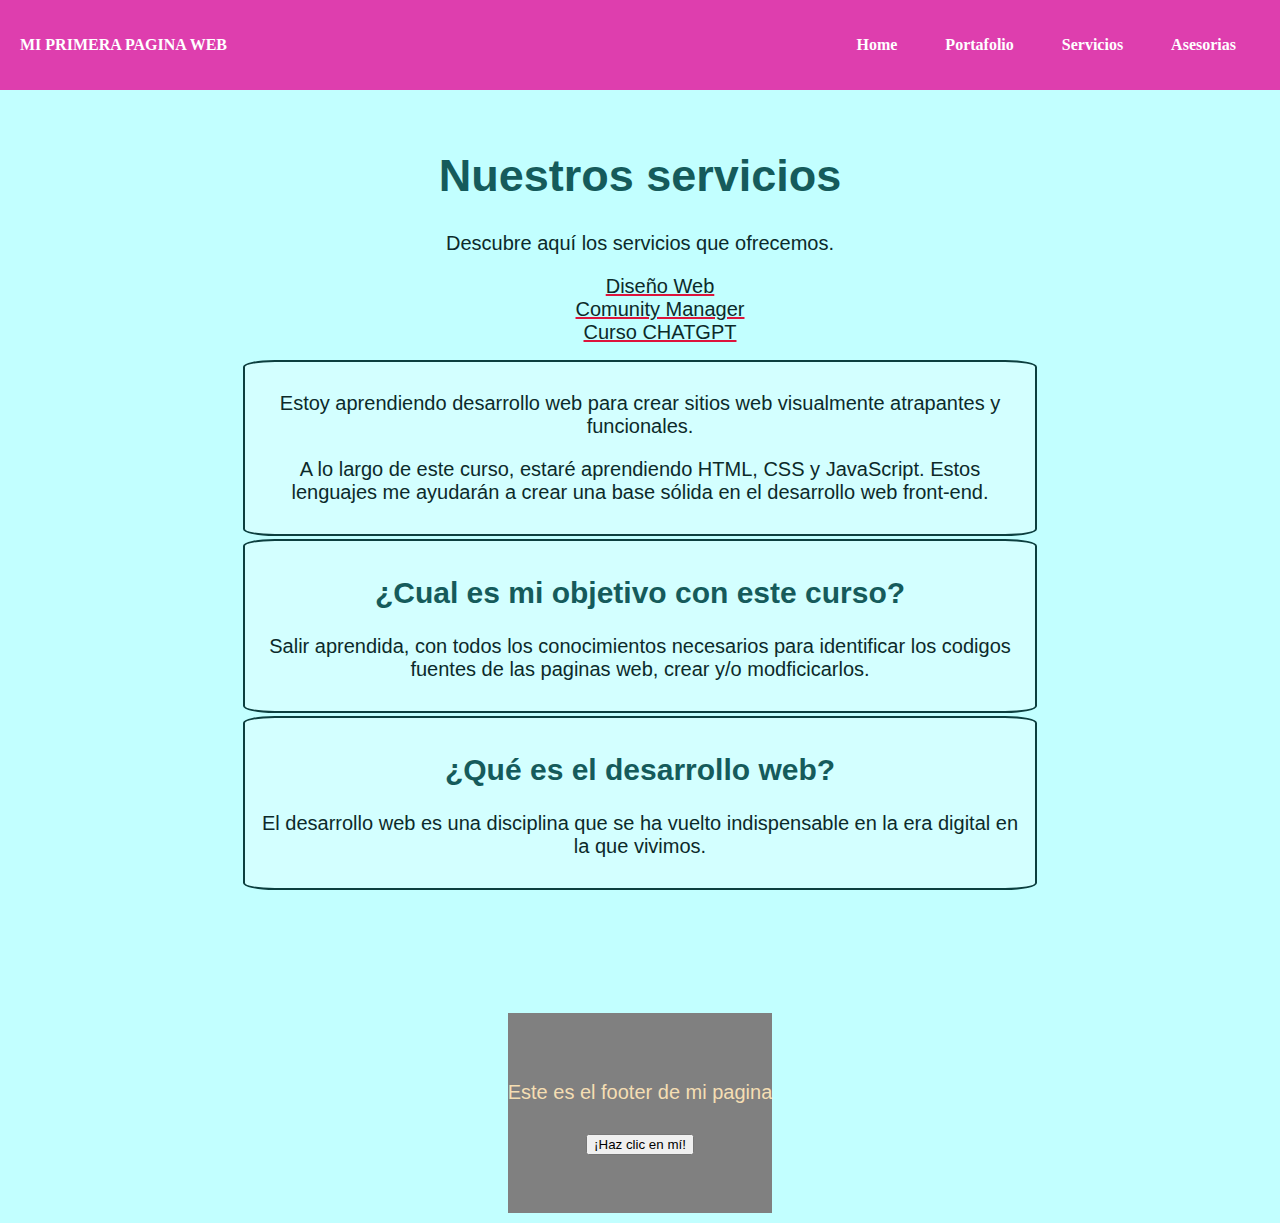
==== Servicios.html @ 5d318fa5 "Initial commit" ====
<!DOCTYPE html>
<html>

<head>
    <meta charset="UTF-8" />
    <title>Mi primera pagina web</title>
    <link rel="stylesheet" href="style.css">
    <meta name= "viewport" content= "width=device-width, initial-scale=1" >

</head>

<body>
    <header>
    <div class="container-nav">
        <nav class="navbar" role="navigation">

            <a href="#" class="brand">MI PRIMERA PAGINA WEB</a>
            <ul class="nav-links">
                <li><a href="index.html">Home</a></li>
                <li><a href="Portafolio.html">Portafolio</a></li>
                <li><a href="Servicios.html">Servicios</a></li>
                <li><a href="Asesorias.html">Asesorias</a></li>
            </ul>
        </nav>
        <button class="button-menu-toggle">Menu</button>
    </div>
</header>

<main>
    <div class="container">
       

        <h1>Nuestros servicios</h1>
        <p>Descubre aquí los servicios que ofrecemos.</p>
        <ul>
          <li>Diseño Web</li>
          <li>Comunity Manager</li>
          <li>Curso CHATGPT</li>
        </ul>
  

        <section>
            <p>Estoy aprendiendo desarrollo web para crear sitios web visualmente atrapantes y funcionales.</p>
            <p>A lo largo de este curso, estaré aprendiendo HTML, CSS y JavaScript. Estos lenguajes me ayudarán a
                crear
                una base sólida en el desarrollo web front-end.</p>

        </section>

        <section>
            <h2>¿Cual es mi objetivo con este curso? </h2>
            <p>Salir aprendida, con todos los conocimientos necesarios para identificar los codigos fuentes de las
                paginas web, crear y/o modficicarlos. </p>

        </section>

        <section>

            <h2>¿Qué es el desarrollo web? </h2>
            <p>El desarrollo web es una disciplina que se ha vuelto indispensable en la era digital en la que
                vivimos.
            </p>
        </section>

    </div>

    
    <footer>

        <!-- ...... BOTON DE ALERTA JavaScript -->
        <p>Este es el footer de mi pagina</p>

        <button onClick="showAlert()" aria-label="Haz clic en mí">¡Haz clic en mí!</button>


    </footer>

    <script src="script.js"></script>
</main>

</body>

</html>
---- style.css ----
body {
    background-color: rgb(194, 255, 255);
    margin: 0;
}


.container {
    max-width: 800px;
    margin: auto;
    padding: 20px;


}

main, form, button {
    display: flex;
    flex-wrap: wrap;
    margin: 10px;
    flex-direction: column;
    align-items: center;

}






h1 {
    color: rgb(21, 91, 91);
    font-family: sans-serif;
    font-size: 45px;
    text-align: center;
}

h2 {
    color: rgb(21, 91, 91);
    font-family: sans-serif;
    font-size: 30px;
    text-align: center;
}

.nombre p {
    color: rgb(12, 42, 42);
    font-size: 27px;
    text-align: center;
    font-family: sans-serif;

}

p {
    color: rgb(12, 42, 42);
    font-size: 20px;
    text-align: center;
    font-family: arial;

}



section {

    flex: 1;
    padding: 10px;
    border: 2px solid rgb(12, 63, 63);
    border-radius: 4%;
    margin: 3px;
    background-color: rgba(255, 255, 255, 0.29);
    align-items: center;


}




@media (max-width: 600px) {
    .column {
        flex: 100%;
    }
}

/* MENU DE NAVEGACION */

.container-nav {
    display: flex;
    padding: 20px;
    height: 50px;
    background-color: rgb(222, 62, 174);

}


.navbar {
    display: flex;
    justify-content: space-between;
    width: 100%;

}


.brand {
    display: flex;
    align-items: center;

}


li>a {
    padding: 8px 24px;

}


li {
    list-style-type: none;

}


a {
    color: white;
    font-weight: 600;
    text-decoration: none;
}


.nav-links {
    display: flex;
    align-items: center;

}


.button-menu-toggle {
    display: none;
}

main li{
  
    display: flex;
    flex-direction: column;
    color: rgb(12, 42, 42);
    font-size: 20px;
    text-align: center;
    font-family: arial;
    text-decoration:underline crimson;
    


}



.img-container {
    display: flex;
    flex-wrap: wrap;
    justify-content: center;
    gap: 20px;
    /* Centra horizontalmente la imagen */
}







@media (max-width: 600px) {
    .column {
        flex: 100%;
    }
}


/* MENU ADAPTABLE ACA */

@media (max-width: 768px) {
    .column {
        flex: 100%;
    }



    .nav-links {
        display: none;
    }


    .button-menu-toggle {
        display: block;
        background-color: white;
        border: none;
        border-radius: 50px;
        padding: 0 24px;
        font-family: monospace;
        font-weight: bold;
        font-size: 20px;
    }

    .nav-links.nav-links-responsive {
        position: absolute;
        display: flex;
        background-color: rgba(21, 69, 69, 0.95);
        width: 100%;
        height: 80%;
        top: 50px;
        left: 0;
        flex-direction: column;
        padding-top: 200px;
        align-items: center;
        gap: 60px;
        font-size: 40px;


    }

    .img-container {
        flex-direction: column;
        padding: 10px;
        gap: 5px;
    }

}

footer {
    display: flex;
    flex-direction: column;
    align-items: center;
    justify-content: center;    margin: 100px 0px 0px 0px;

    min-height: 200px;
    background-color: grey;
text-align: center;
}

footer p {

    color: wheat;

}
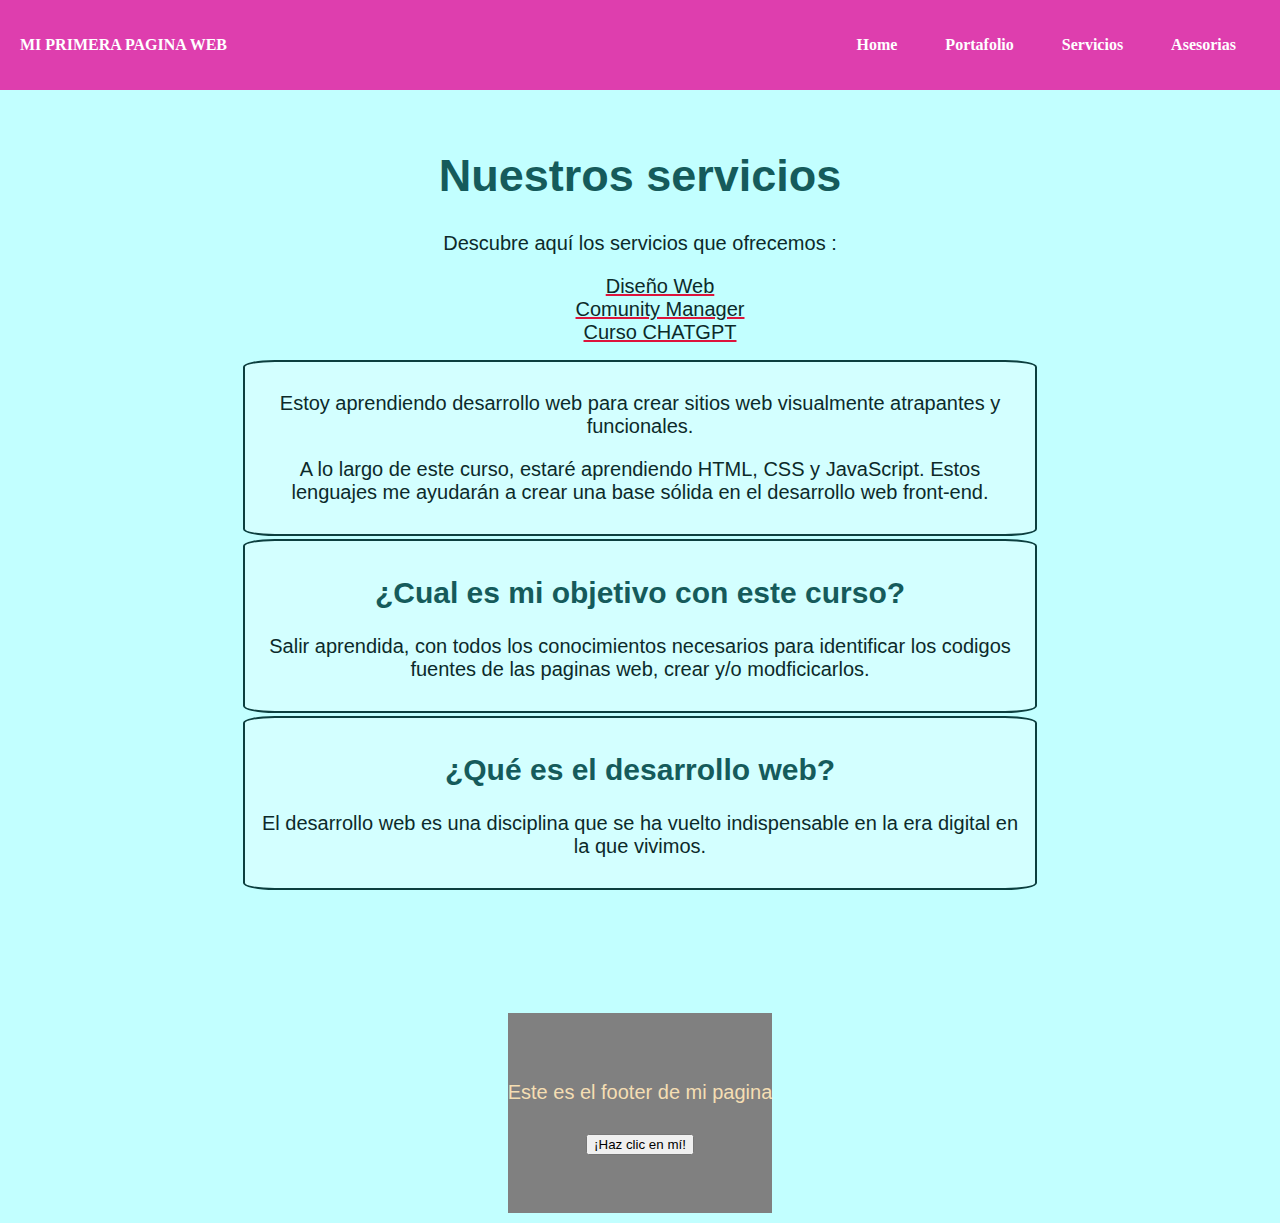
==== commit 2cee5017: "Update Servicios.html" ====
--- a/Servicios.html
+++ b/Servicios.html
@@ -31,7 +31,7 @@
        
 
         <h1>Nuestros servicios</h1>
-        <p>Descubre aquí los servicios que ofrecemos.</p>
+        <p>Descubre aquí los servicios que ofrecemos :</p>
         <ul>
           <li>Diseño Web</li>
           <li>Comunity Manager</li>
--- a/style.css
+++ b/style.css
@@ -238,4 +238,8 @@
 
     color: wheat;
 
+}
+
+.greeting{
+text-align: center;
 }